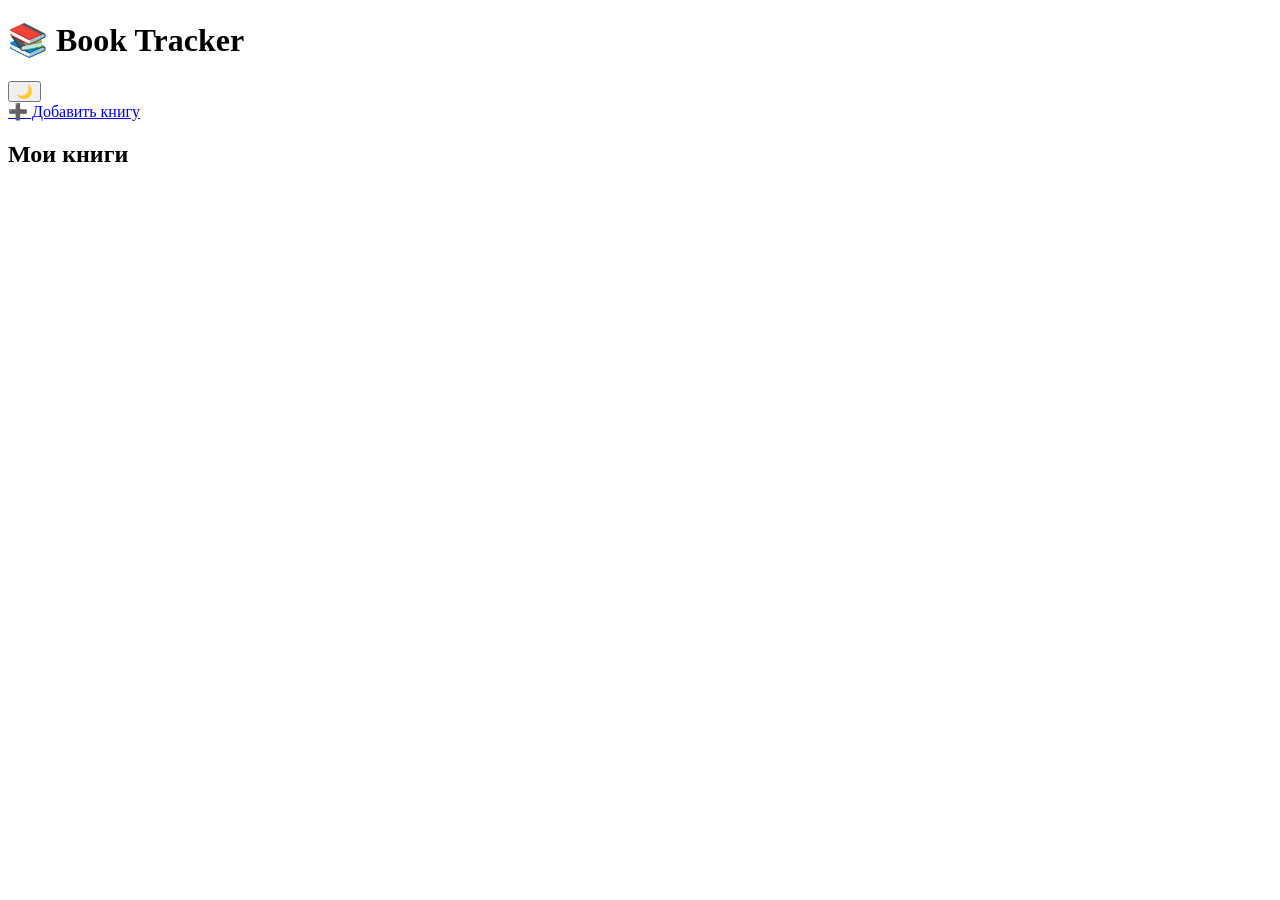
==== index.html @ 248d1634 "1" ====
<!DOCTYPE html>
<html lang="ru">
<head>
  <meta charset="UTF-8">
  <title>Book Tracker</title>
  <link rel="stylesheet" href="./style.css">
</head>

<body>

  <div class="app">

    <header class="header">
      <h1>📚 Book Tracker</h1>
      <button id="themeToggle">🌙</button>
    </header>

    <div class="actions">
      <a href="add.html" class="add-btn">➕ Добавить книгу</a>
    </div>

    <section class="card">
      <h2>Мои книги</h2>

      <div id="booksContainer" class="books-grid"></div>
    </section>

  </div>

  <script src="data.js"></script>
  <script src="app.js"></script>

</body>
</html>
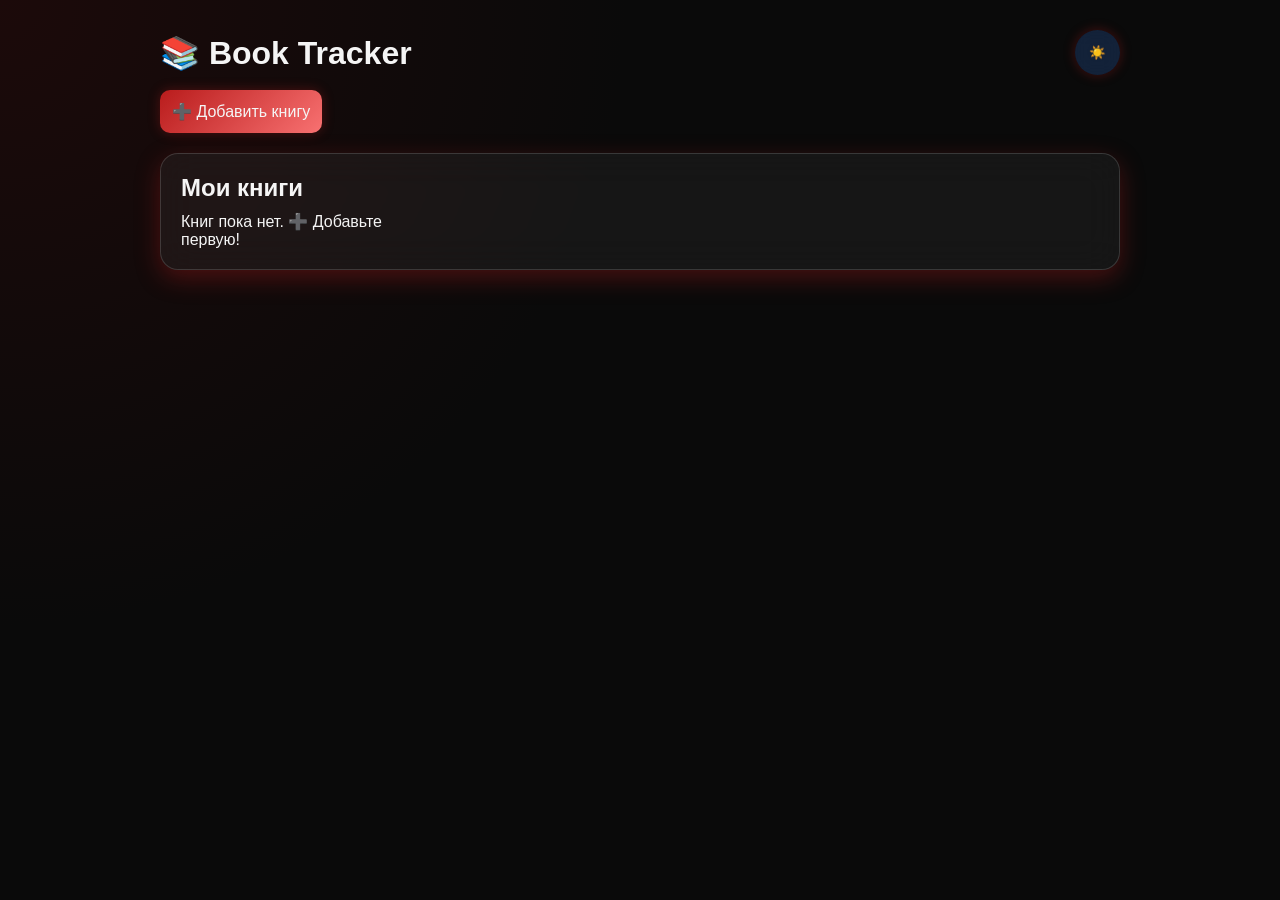
==== commit ed33c54b: "2" ====
--- a/index.html
+++ b/index.html
@@ -2,33 +2,39 @@
 <html lang="ru">
 <head>
   <meta charset="UTF-8">
+  <meta name="viewport" content="width=device-width, initial-scale=1.0">
   <title>Book Tracker</title>
-  <link rel="stylesheet" href="./style.css">
+  <link rel="stylesheet" href="../style.css">
 </head>
 
 <body>
 
   <div class="app">
 
+    <!-- Шапка -->
     <header class="header">
       <h1>📚 Book Tracker</h1>
-      <button id="themeToggle">🌙</button>
+      <button id="themeToggle" aria-label="Переключить тему">🌙</button>
     </header>
 
+    <!-- Действия -->
     <div class="actions">
       <a href="add.html" class="add-btn">➕ Добавить книгу</a>
     </div>
 
-    <section class="card">
+    <!-- Секция книг -->
+    <main class="card">
       <h2>Мои книги</h2>
 
-      <div id="booksContainer" class="books-grid"></div>
-    </section>
+      <div id="booksContainer" class="books-grid">
+        <!-- Книги будут добавляться через JS -->
+      </div>
+    </main>
 
   </div>
 
   <script src="data.js"></script>
   <script src="app.js"></script>
+  <script src="theme.js"></script>
 
-</body>
-</html>+</body>
--- a/style.css
+++ b/style.css
@@ -0,0 +1,323 @@
+/* ===================== */
+/* ===== ПЕРЕМЕННЫЕ ===== */
+/* ===================== */
+:root {
+  /* Фон страницы */
+  --color-bg: #0a0a0a;                  /* почти чёрный основной фон */
+  --color-bg-gradient1: #1c0a0a;        /* глубокий красноватый сверху */
+  --color-bg-gradient2: #0a0a0a;        /* чёрный снизу */
+  
+  /* Текст */
+  --color-text: #f5f5f5;                /* светлый текст для контраста */
+  
+  /* Карточки и рамки */
+  --color-card-bg: rgba(255,255,255,0.05);   /* стеклянные карточки */
+  --color-card-border: rgba(255,255,255,0.15); /* тонкая граница */
+  
+  /* Кнопки и прогресс */
+  --color-primary: #b91c1c;             /* насыщенный красный для кнопок и прогресса */
+  --color-secondary: #f87171;           /* более яркий красный для градиента */
+  --color-accent: #f59e0b;              /* жёлто-оранжевый акцент для статусов */
+  
+  /* Поля ввода */
+  --color-input-bg: rgba(255,255,255,0.08);  
+  --color-glow: rgba(185,28,28,0.35);   /* мягкое красное свечение вокруг карточек и кнопок */
+}
+
+/* ===================== */
+/* ===== БАЗОВЫЕ СТИЛИ ===== */
+* {
+  box-sizing: border-box;
+  font-family: "Segoe UI", sans-serif;
+  margin: 0;
+  padding: 0;
+}
+
+body {
+  min-height: 100vh;
+  background: 
+    radial-gradient(circle at top left, var(--color-bg-gradient1), transparent 40%),
+    radial-gradient(circle at bottom right, var(--color-bg-gradient2), transparent 50%),
+    var(--color-bg);
+  color: var(--color-text);
+  opacity: 0;
+  transform: translateY(20px);
+  transition: all 0.4s ease, background 0.4s ease;
+}
+
+body.loaded {
+  opacity: 1;
+  transform: translateY(0);
+}
+
+/* ===================== */
+/* ===== КОНТЕЙНЕР ===== */
+.app {
+  max-width: 1000px;
+  margin: auto;
+  padding: 30px 20px;
+}
+
+/* ===================== */
+/* ===== HEADER ===== */
+.header {
+  display: flex;
+  justify-content: space-between;
+  align-items: center;
+  margin-bottom: 15px;
+}
+
+.header h1 {
+  background: none !important;
+  -webkit-background-clip: unset;
+  -webkit-text-fill-color: unset;
+  color: var(--color-text);
+}
+
+/* ===================== */
+/* ===== КНОПКА ТЕМЫ ===== */
+#themeToggle {
+  width: 45px;
+  height: 45px;
+  border-radius: 50%;
+  border: none;
+  display: flex;
+  align-items: center;
+  justify-content: center;
+  background: rgba(59,130,246,0.2);
+  color: var(--color-text);
+  cursor: pointer;
+  backdrop-filter: blur(10px);
+  transition: 0.3s;
+}
+
+#themeToggle:hover {
+  transform: rotate(15deg) scale(1.1);
+  background: rgba(59,130,246,0.4);
+}
+
+#themeToggle:active {
+  transform: scale(0.9);
+}
+
+/* ===================== */
+/* ===== КНОПКА ДОБАВИТЬ ===== */
+.actions {
+  margin-bottom: 20px;
+}
+
+.add-btn {
+  display: inline-block;
+  padding: 12px 18px;
+  border-radius: 12px;
+  text-decoration: none;
+  color: var(--color-text);
+  background: linear-gradient(135deg, var(--color-primary) 0%, var(--color-secondary) 100%);
+  transition: 0.25s;
+}
+
+.add-btn:hover {
+  transform: translateY(-3px);
+  box-shadow: 0 10px 25px var(--color-glow);
+}
+
+.add-btn:active {
+  transform: scale(0.95);
+}
+
+/* ===================== */
+/* ===== КАРТОЧКИ ===== */
+.card,
+.book-card {
+  background: var(--color-card-bg);
+  backdrop-filter: blur(18px);
+  border-radius: 18px;
+  border: 1px solid var(--color-card-border);
+  padding: 20px;
+  margin-top: 20px;
+  box-shadow: 0 8px 25px var(--color-glow);
+  transition: 0.3s ease, box-shadow 0.3s ease, transform 0.3s ease;
+}
+
+.book-card:hover {
+  transform: translateY(-4px) scale(1.02);
+  box-shadow: 0 12px 30px var(--color-glow);
+}
+
+.book-card::after {
+  content: "";
+  position: absolute;
+  inset: 0;
+  background: linear-gradient(120deg, transparent, rgba(255,255,255,0.1), transparent);
+  opacity: 0;
+  transition: 0.4s;
+}
+
+.book-card:hover::after {
+  opacity: 1;
+}
+
+/* ===================== */
+/* ===== СЕТКА КНИГ ===== */
+.books-grid {
+  display: grid;
+  grid-template-columns: repeat(auto-fill, minmax(180px, 1fr));
+  gap: 20px;
+  margin-top: 10px;
+}
+
+/* ===================== */
+/* ===== КАРТИНКА ===== */
+.book-img {
+  width: 100%;
+  height: 220px;
+  object-fit: cover;
+}
+
+/* ===================== */
+/* ===== КОНТЕНТ ===== */
+.book-content {
+  padding: 10px;
+}
+
+.book-title {
+  font-size: 14px;
+  font-weight: bold;
+}
+
+.book-author {
+  font-size: 12px;
+  color: #1e90ff;
+  margin-bottom: 5px;
+}
+
+.book-progress-text {
+  font-size: 12px;
+  opacity: 0.9;
+}
+
+/* ===================== */
+/* ===== ПРОГРЕСС ===== */
+.progress-bar {
+  width: 100%;
+  height: 6px;
+  background: rgba(0,0,0,0.05);
+  border-radius: 10px;
+  overflow: hidden;
+  margin-top: 6px;
+}
+
+.progress-fill {
+  height: 100%;
+  background: linear-gradient(90deg, var(--color-primary), var(--color-secondary));
+  transition: width 0.4s ease;
+}
+
+/* ===================== */
+/* ===== СТАТУСЫ ===== */
+.book-status {
+  font-size: 12px;
+  margin-top: 5px;
+}
+
+.status-reading {
+  color: var(--color-primary);
+}
+
+.status-done {
+  color: var(--color-accent);
+}
+
+.status-planned {
+  color: #fbbf24;
+}
+
+/* ===================== */
+/* ===== ФОРМА ===== */
+.form.vertical {
+  display: flex;
+  flex-direction: column;
+  gap: 12px;
+}
+
+.input-group {
+  display: flex;
+  flex-direction: column;
+}
+
+.input-group label {
+  font-size: 12px;
+  color: #1e293b;
+  margin-bottom: 5px;
+}
+
+input {
+  padding: 12px;
+  border-radius: 10px;
+  border: 1px solid var(--color-card-border);
+  background: var(--color-input-bg);
+  color: var(--color-text);
+  transition: 0.2s, box-shadow 0.2s;
+}
+
+input:focus {
+  outline: none;
+  transform: scale(1.02);
+  box-shadow: 0 0 12px var(--color-glow);
+}
+
+/* ===================== */
+/* ===== КНОПКИ ===== */
+button, .add-btn, #saveBook {
+  background: linear-gradient(135deg, var(--color-primary), var(--color-secondary));
+  color: var(--color-text);
+  border-radius: 10px;
+  padding: 12px;
+  cursor: pointer;
+  box-shadow: 0 0 12px var(--color-glow);
+  transition: 0.3s, box-shadow 0.3s, transform 0.3s;
+}
+
+button:hover,
+.add-btn:hover,
+#saveBook:hover {
+  transform: translateY(-2px);
+  box-shadow: 0 0 22px var(--color-glow);
+}
+
+button:active,
+.add-btn:active,
+#saveBook:active {
+  transform: scale(0.95);
+  box-shadow: 0 0 12px var(--color-glow);
+}
+
+/* ===================== */
+/* ===== СВЕТЛАЯ ПРЕМИУМ НАСЫЩЕННАЯ ТЕМА ===== */
+body.light {
+  --color-bg: #e6f0fc;
+  --color-bg-gradient1: #cce0fb;
+  --color-bg-gradient2: #b3d1fa;
+  
+  --color-text: #0c1a36;
+  
+  --color-card-bg: rgba(255,255,255,0.92);
+  --color-card-border: rgba(120,170,240,0.45);
+  
+  --color-input-bg: rgba(255,255,255,0.95);
+  
+  --color-primary: #1e3ea8;
+  --color-secondary: #3b6ef6;
+  
+  --color-accent: #0f9d58;
+  
+  --color-glow: rgba(30,64,175,0.25);
+}
+
+body.light {
+  background: 
+    radial-gradient(circle at top left, var(--color-bg-gradient1), transparent 40%),
+    radial-gradient(circle at bottom right, var(--color-bg-gradient2), transparent 50%),
+    var(--color-bg);
+  transition: all 0.4s ease;
+}
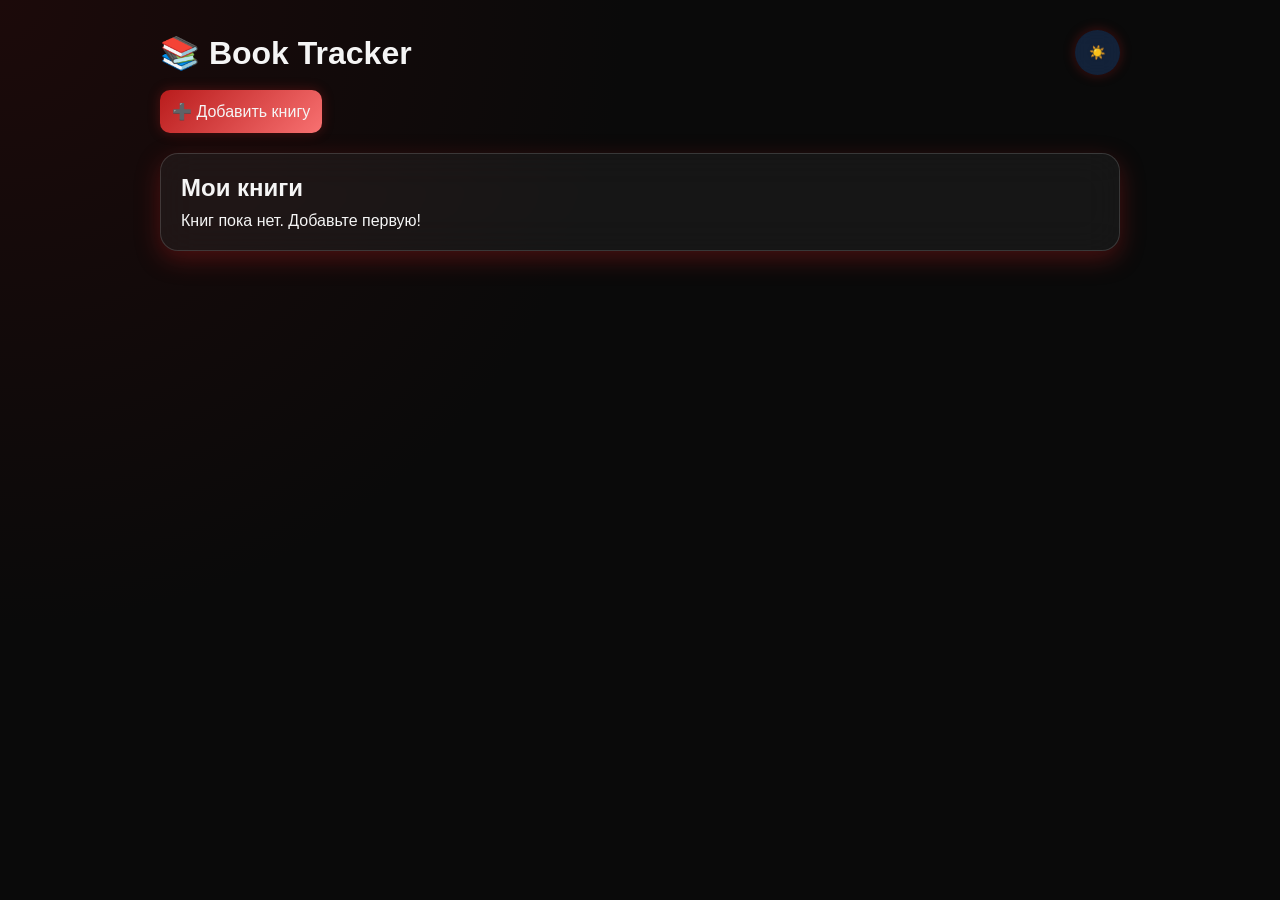
==== commit aa9b5f46: "6" ====
--- a/index.html
+++ b/index.html
@@ -4,7 +4,8 @@
   <meta charset="UTF-8">
   <meta name="viewport" content="width=device-width, initial-scale=1.0">
   <title>Book Tracker</title>
-  <link rel="stylesheet" href="../style.css">
+
+  <link rel="stylesheet" href="style.css">
 </head>
 
 <body>
@@ -14,7 +15,7 @@
     <!-- Шапка -->
     <header class="header">
       <h1>📚 Book Tracker</h1>
-      <button id="themeToggle" aria-label="Переключить тему">🌙</button>
+      <button id="themeToggle">🌙</button>
     </header>
 
     <!-- Действия -->
@@ -22,19 +23,20 @@
       <a href="add.html" class="add-btn">➕ Добавить книгу</a>
     </div>
 
-    <!-- Секция книг -->
+    <!-- Книги -->
     <main class="card">
-      <h2>Мои книги</h2>
+      <h2> Мои книги
+</h2>
 
-      <div id="booksContainer" class="books-grid">
-        <!-- Книги будут добавляться через JS -->
-      </div>
+      <div id="booksContainer" class="books-grid"></div>
     </main>
 
   </div>
 
+  <!-- СКРИПТЫ (ВАЖЕН ПОРЯДОК) -->
   <script src="data.js"></script>
+  <script src="theme.js"></script>
   <script src="app.js"></script>
-  <script src="theme.js"></script>
 
-</body>+</body>
+</html>
--- a/style.css
+++ b/style.css
@@ -129,6 +129,7 @@
 /* ===== КАРТОЧКИ ===== */
 .card,
 .book-card {
+  position: relative;
   background: var(--color-card-bg);
   backdrop-filter: blur(18px);
   border-radius: 18px;
@@ -145,6 +146,7 @@
 }
 
 .book-card::after {
+  pointer-events: none;
   content: "";
   position: absolute;
   inset: 0;
@@ -176,8 +178,35 @@
 
 /* ===================== */
 /* ===== КОНТЕНТ ===== */
+
+.book-cover {
+  width: 100%;
+  height: 100%;
+
+  object-fit: cover;
+  transition: transform 0.3s ease;
+}
+
+.book-card:hover .book-cover {
+  transform: scale(1.05);
+}
+
+.book-cover-wrapper {
+  width: 100%;
+  height: 250px;
+
+  flex-shrink: 0;
+  overflow: hidden;
+}
+
 .book-content {
   padding: 10px;
+
+  display: flex;
+  flex-direction: column;
+  flex: 1;
+
+  overflow: hidden;   /* 🔥 чтобы текст не вылезал */
 }
 
 .book-title {
@@ -196,6 +225,74 @@
   opacity: 0.9;
 }
 
+#booksContainer {
+  display: flex;
+  flex-wrap: wrap;     /* 🔥 разрешаем перенос */
+  gap: 20px;
+  align-items: flex-start;
+}
+
+.book-card {
+  display: flex;
+  flex-direction: column;
+
+  width: 200px;
+  height: 480px;
+
+  border-radius: 12px;
+  overflow: hidden;   /* 🔥 важно — обрезает ВСЁ лишнее */
+}
+
+.book-title {
+  font-size: 14px;
+  font-weight: bold;
+
+  display: -webkit-box;
+  -webkit-line-clamp: 2;   /* максимум 2 строки */
+  -webkit-box-orient: vertical;
+  overflow: hidden;
+
+  min-height: 36px;        /* фиксируем высоту блока */
+}
+
+.book-author {
+  font-size: 12px;
+  color: #1e90ff;
+
+  white-space: nowrap;
+  overflow: hidden;
+  text-overflow: ellipsis;
+
+  min-height: 18px;
+}
+
+.book-progress-text {
+  font-size: 12px;
+  opacity: 0.9;
+
+  margin-top: auto;   /* 🔥 прижимает вниз карточки */
+  min-height: 20px;
+}
+.book-actions {
+  margin-top: auto;        /* 🔥 прижимает вниз карточки */
+  padding: 10px;
+  display: flex;
+  justify-content: center;
+}
+
+.delete-btn {
+  width: 100px;
+  height: 42px;
+
+  display: flex;
+  justify-content: center;
+  align-items: center;
+  margin-top: 15px;
+
+  font-size: 12px;
+  border-radius: 8px;
+  cursor: pointer;
+}
 /* ===================== */
 /* ===== ПРОГРЕСС ===== */
 .progress-bar {
@@ -212,6 +309,49 @@
   background: linear-gradient(90deg, var(--color-primary), var(--color-secondary));
   transition: width 0.4s ease;
 }
+/* ===================== */
+/* ===== БИБЛИОТЕКА ===== */
+.more-card {
+  display: flex;
+  justify-content: center;
+  align-items: center;
+
+  cursor: pointer;
+  user-select: none;
+
+  background: linear-gradient(
+    135deg,
+    rgba(185, 28, 28, 0.25),
+    rgba(59, 130, 246, 0.15)
+  );
+
+  transition: 0.3s ease;
+}
+
+.more-card:hover {
+  transform: translateY(-5px) scale(1.03);
+  box-shadow: 0 10px 25px rgba(185, 28, 28, 0.35);
+}
+
+.more-content {
+  text-align: center;
+}
+
+.more-content .plus {
+  font-size: 42px;
+  font-weight: bold;
+}
+
+.more-content .text {
+  font-size: 13px;
+  opacity: 0.85;
+}
+
+.more-content .subtext {
+  font-size: 11px;
+  opacity: 0.6;
+  margin-top: 4px;
+}
 
 /* ===================== */
 /* ===== СТАТУСЫ ===== */
